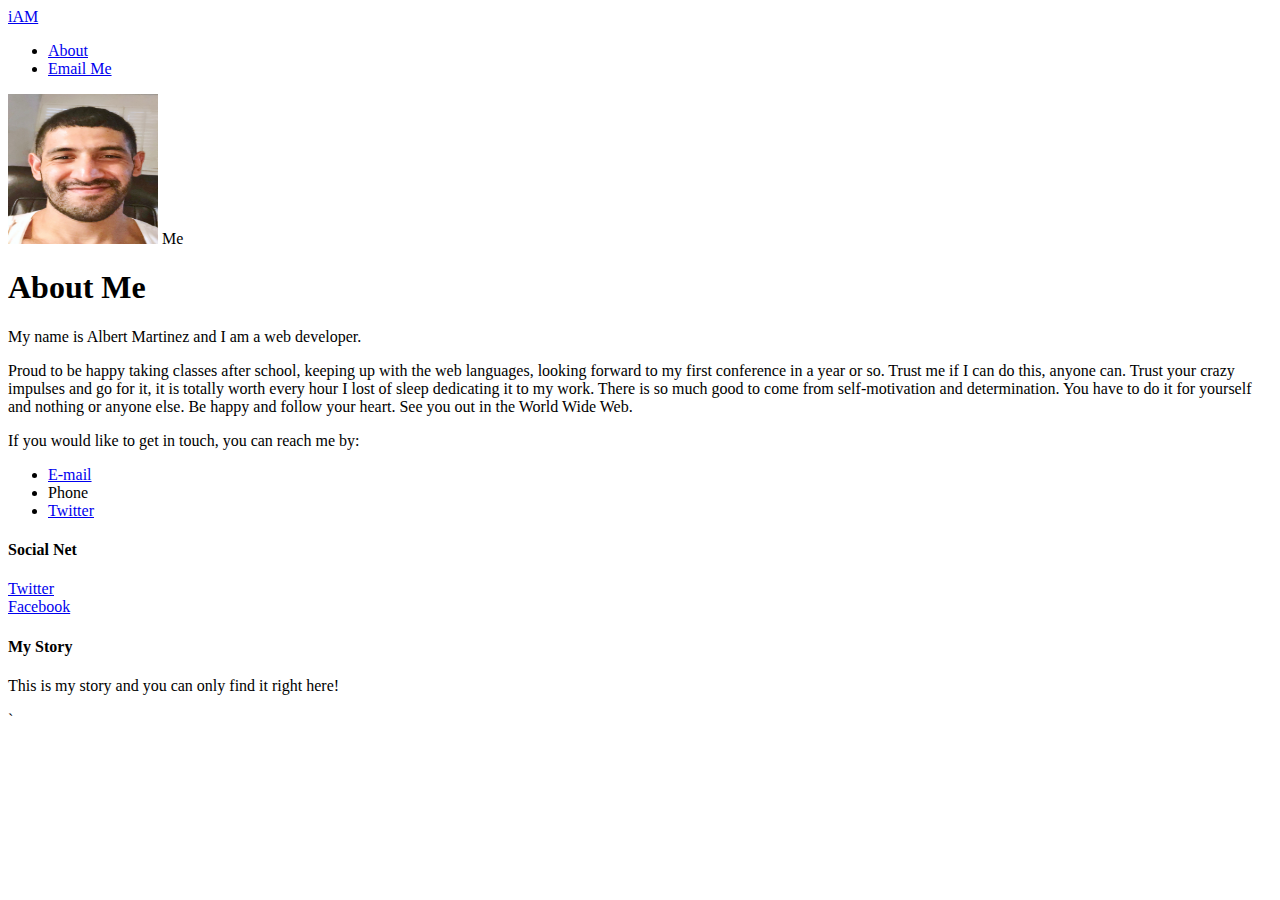
==== about.html @ 58adad13 "updated nav and blog posts" ====
<!DOCTYPE html>
<html>

<head>
    <meta charset="UTF-8">
    <meta name="viewport" content="width=device-width" />
    <title>blog-test</title>
    <link rel="stylesheet" href="main.css" />
</head>

<body>
    <!-- HEADER -->
    <header>
        <section class="content">
            <a href="index.html">iAM</a>
            <nav>
                <ul>
                    <li><a href ="about.html">About</a></li>
                    <li><a href ="mailto:albertwdd@gmail.com">Email Me</a></li>
                </ul>
            </nav>
        </section>
    </header>
    <!-- MAIN CONTENT -->
    <section title="content">
        <section class="content">
            <div class="about">
                <div class="about-author">
                    <img src="img/me.jpg" alt="lavalamp background with a white monogram overlayed on top" width="150" height="150">
                    <span>Me</span>
                </div>
                <h1 class="about-title">About Me</h1>
                <div class="about-content">
                    <p>My name is Albert Martinez and I am a web developer.</p>
                    <p>Proud to be happy taking classes after school, keeping up with the web languages, looking forward to my first conference in a year or so. Trust me if I can do this, anyone can. Trust your crazy impulses and go for it, it is totally worth every hour I lost of sleep dedicating it to my work. There is so much good to come from self-motivation and determination. You have to do it for yourself and nothing or anyone else. Be happy and follow your heart. See you out in the World Wide Web.</p>
                    <p>If you would like to get in touch, you can reach me by: </p>
                    <ul cass="contact-links">
                         <li><a href="mailto:albertwdd@gmail.com">E-mail</a></li>
                         <li><a href="telto:+17606239175"></a>Phone</li>
                         <li><a href="https://twitter.com/ialbertm">Twitter</a></li>
                     </ul>
                </div>
            </div>
        </section>
    </section>

    <!-- FOOTER -->
    <footer>
        <section class="content">
            <div class="col">
                <h4>Social Net</h4>
                <p><a href="https://twitter.com/iAlbertM">Twitter</a><br>
                    <a href="https://favebook.com/ialbertmartinez">Facebook</a></p>
            </div>
            <div class="col">
                <h4>My Story</h4>
                <p>This is my story and you can only find it right here!</P>
            </div>
        </section>
    </footer>
        <script src="main.js"></script>
</body>`

</html>
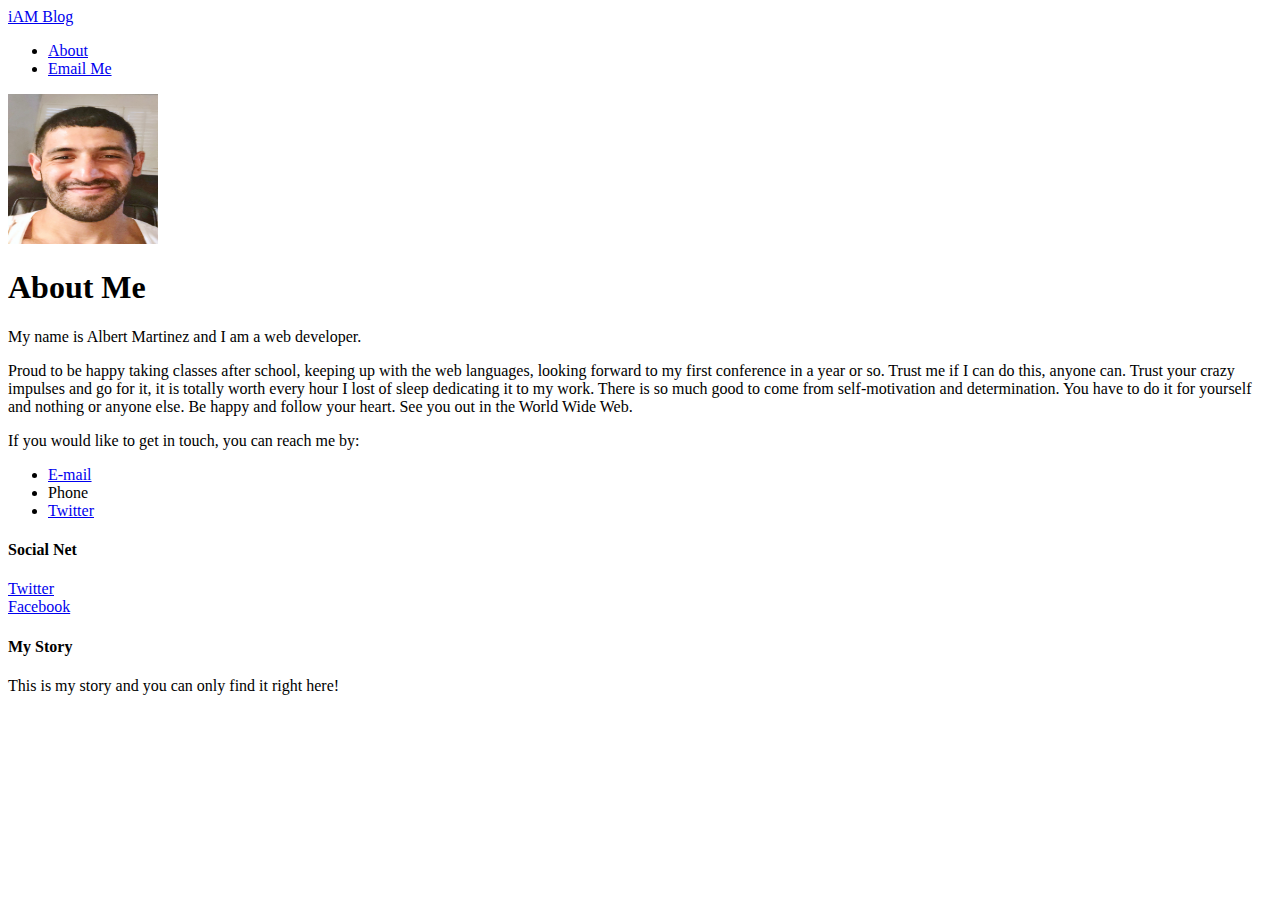
==== commit 4477c9a2: "updated links and blog posts" ====
--- a/about.html
+++ b/about.html
@@ -1,64 +1,66 @@
 <!DOCTYPE html>
 <html>
-
 <head>
-    <meta charset="UTF-8">
-    <meta name="viewport" content="width=device-width" />
-    <title>blog-test</title>
-    <link rel="stylesheet" href="main.css" />
+    <meta charset="utf-8">
+    <meta name="viewport" content="width=device-width;initial-scale=1.0" />
+    <title>My Blog by Albert Martinez</title>
+    <link rel="stylesheet" href="css/main.css" />
 </head>
 
 <body>
     <!-- HEADER -->
     <header>
-        <section class="content">
-            <a href="index.html">iAM</a>
+        <div class="content">
+            <a id="header-title" href="index.html">iAM Blog</a>
             <nav>
                 <ul>
                     <li><a href ="about.html">About</a></li>
                     <li><a href ="mailto:albertwdd@gmail.com">Email Me</a></li>
                 </ul>
             </nav>
-        </section>
+        </div>
     </header>
     <!-- MAIN CONTENT -->
     <section title="content">
-        <section class="content">
+        <div class="container">
             <div class="about">
                 <div class="about-author">
                     <img src="img/me.jpg" alt="lavalamp background with a white monogram overlayed on top" width="150" height="150">
-                    <span>Me</span>
                 </div>
                 <h1 class="about-title">About Me</h1>
                 <div class="about-content">
                     <p>My name is Albert Martinez and I am a web developer.</p>
                     <p>Proud to be happy taking classes after school, keeping up with the web languages, looking forward to my first conference in a year or so. Trust me if I can do this, anyone can. Trust your crazy impulses and go for it, it is totally worth every hour I lost of sleep dedicating it to my work. There is so much good to come from self-motivation and determination. You have to do it for yourself and nothing or anyone else. Be happy and follow your heart. See you out in the World Wide Web.</p>
                     <p>If you would like to get in touch, you can reach me by: </p>
-                    <ul cass="contact-links">
+                    <ul class="contact-links">
                          <li><a href="mailto:albertwdd@gmail.com">E-mail</a></li>
-                         <li><a href="telto:+17606239175"></a>Phone</li>
+                         <li><a href="tel:1-760-623-9175"></a>Phone</li>
                          <li><a href="https://twitter.com/ialbertm">Twitter</a></li>
                      </ul>
-                </div>
+                </div> 
+                <!-- /about-content -->
             </div>
-        </section>
+            <!-- /about -->
+        </div>
+        <!-- /container -->
     </section>
+    <!-- /content -->
 
     <!-- FOOTER -->
     <footer>
-        <section class="content">
-            <div class="col">
+        <div class="container">
+            <div class="column">
                 <h4>Social Net</h4>
-                <p><a href="https://twitter.com/iAlbertM">Twitter</a><br>
-                    <a href="https://favebook.com/ialbertmartinez">Facebook</a></p>
+                <p>
+                    <a href="https://twitter.com/iAlbertM">Twitter</a><br>
+                    <a href="https://favebook.com/ialbertmartinez">Facebook</a>
+                </p>
             </div>
-            <div class="col">
+            <div class="column">
                 <h4>My Story</h4>
-                <p>This is my story and you can only find it right here!</P>
+                <p>This is my story and you can only find it right here!</p>
             </div>
-        </section>
+        </div>
     </footer>
-        <script src="main.js"></script>
-</body>`
-
+</body>
 </html>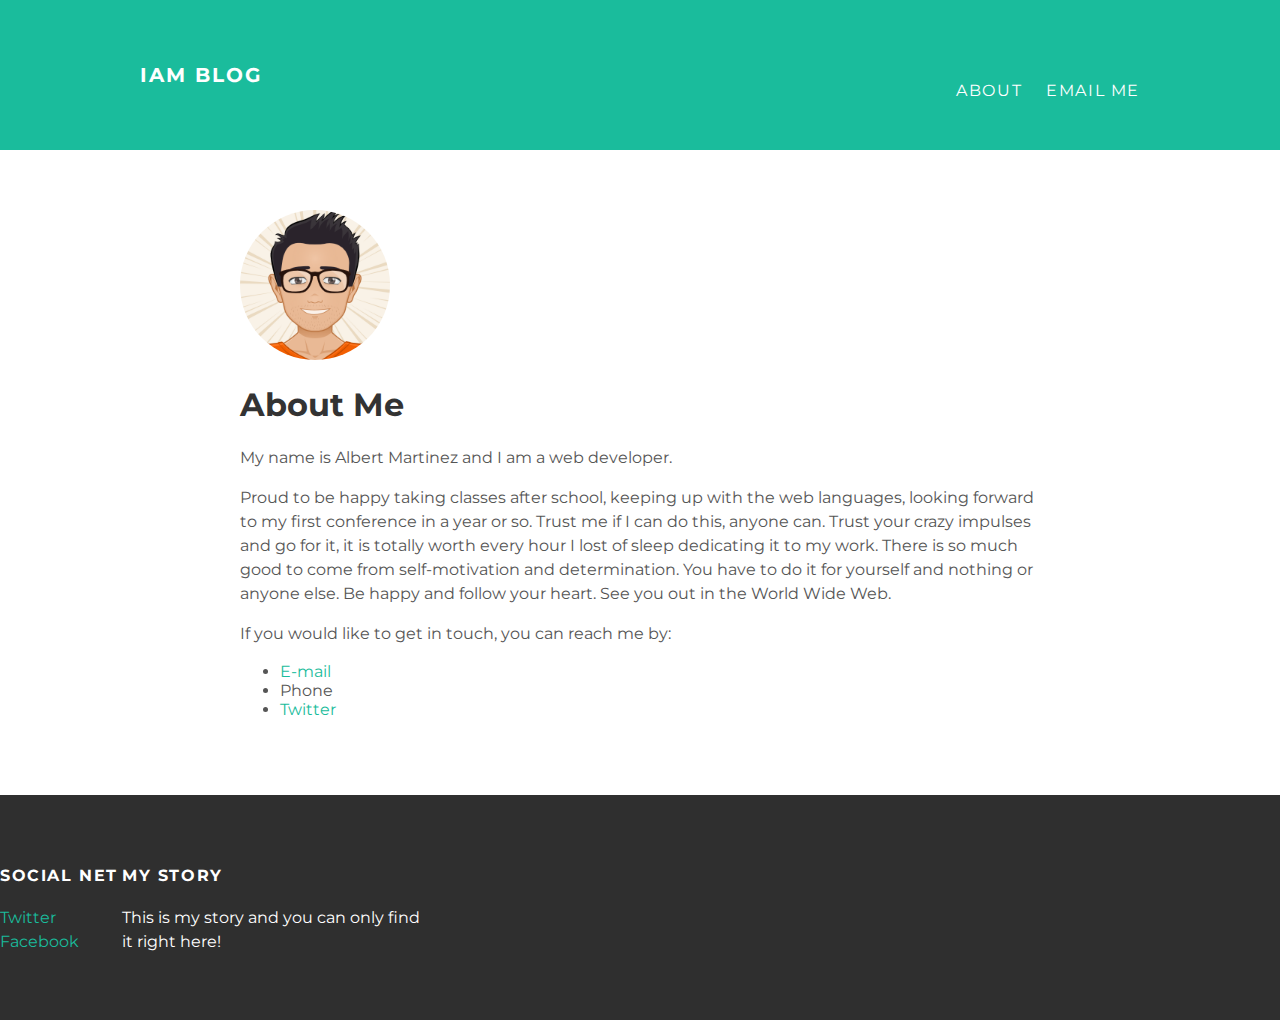
==== commit e9dae0b4: "update styling" ====
--- a/about.html
+++ b/about.html
@@ -25,7 +25,7 @@
         <div class="container">
             <div class="about">
                 <div class="about-author">
-                    <img src="img/me.jpg" alt="lavalamp background with a white monogram overlayed on top" width="150" height="150">
+                    <img src="img/myAvatar.png" alt="lavalamp background with a white monogram overlayed on top" width="150" height="150">
                 </div>
                 <h1 class="about-title">About Me</h1>
                 <div class="about-content">
--- a/css/main.css
+++ b/css/main.css
@@ -0,0 +1,168 @@
+@import url('http://fonts.googleapis.com/css?family=Montserrat:400,700);');
+
+* {
+    box-sizing: border-box;
+}
+
+body {
+    color: #555;
+    margin: 0;
+
+    font-family: 'Montserrat', sans-serif;
+ }
+
+header {
+	  width: 100%;
+    height: 150px;
+    background-color: #1abc9c;
+    line-height: 150px;
+}
+
+#header-title {
+  display: block;
+  float:  left;
+  font-size: 20px;
+  font-weight: bold;
+  /* margin-top: 0; */
+}
+
+header nav {
+	display: block;
+	float:  right;
+	margin-top: 0;
+}
+
+header nav li {
+	display: inline;
+	padding-left:  20px;
+}
+
+header > .content {
+	max-width: 1000px;
+	margin: 0 auto;
+}
+
+/* header flex-items */
+/* #header-title,
+nav,
+nav ul li {
+    flex: 1 0 auto;
+} */
+
+/* LINKS */
+a {
+	color: #1abc9c;
+	text-decoration: none;
+}
+
+a:hover {
+	color: #f6a623;
+}
+
+ header a, header a:link {
+    /* display: block; */
+    /* font-size: 1em; */
+    text-decoration: none;
+    color: white;
+    font-weight: 400;
+    text-transform: uppercase;
+    letter-spacing: 0.1em;
+}
+
+header a:hover {
+	color: #222;
+}
+
+/* -----
+ FOOTER
+----- */
+
+footer {
+	background-color: #2f2f2f;
+	padding: 50px 0;
+}
+
+.column {
+	max-width:  300px;
+	display: inline-block;
+	vertical-align: top;
+}
+
+footer h4 {
+	color: white;
+	text-transform: uppercase;
+	letter-spacing: 0.1em;
+}
+
+footer p {
+	color:  white;
+}
+
+footer a[href~="twitter"] {
+	background: url('img/icons/icon-twitter.png') no-repeat;
+	background-size: contain;
+}
+
+footer a[href~="twitter"]:hover {
+	opacity: 0.5;
+}
+
+/* -----
+ POST
+----- */
+
+.post, .about {
+	max-width: 800px;
+	margin: 0 auto;
+	padding:  60px 0;
+}
+
+#content >div> .post:even  { background: gold; }
+/* #content >.container>.post { background: white; } */
+
+img {
+  border-radius: 100px;
+}
+.post-author img {
+	width: 50px;
+	height: 50px;
+	vertical-align: middle;
+}
+
+.post-author span {
+	margin-left: 16px;
+}
+
+.post-date {
+	color: #d2d2d2;
+
+	font-size: 14px;
+	font-weight: bold;
+	text-transform: uppercase;
+	letter-spacing: 0.1em;
+}
+h1,h2,h3,h4 {
+	color: #333;
+}
+	
+p {
+	line-height: 1.5;
+}
+
+
+/* Medium screens */
+/* @media all and (max-width: 800px) {
+    header nav ul {
+        When on medium sized screens, we center it by evenly distributing empty space around items
+        justify-content: space-around;
+        flex-flow: row wrap;
+    }
+} */
+
+/* Small screens */
+/* @media all and (max-width: 500px) {
+    header nav ul {
+        On small screens, we are no longer using row direction but column
+        flex-direction: column;
+    }
+} */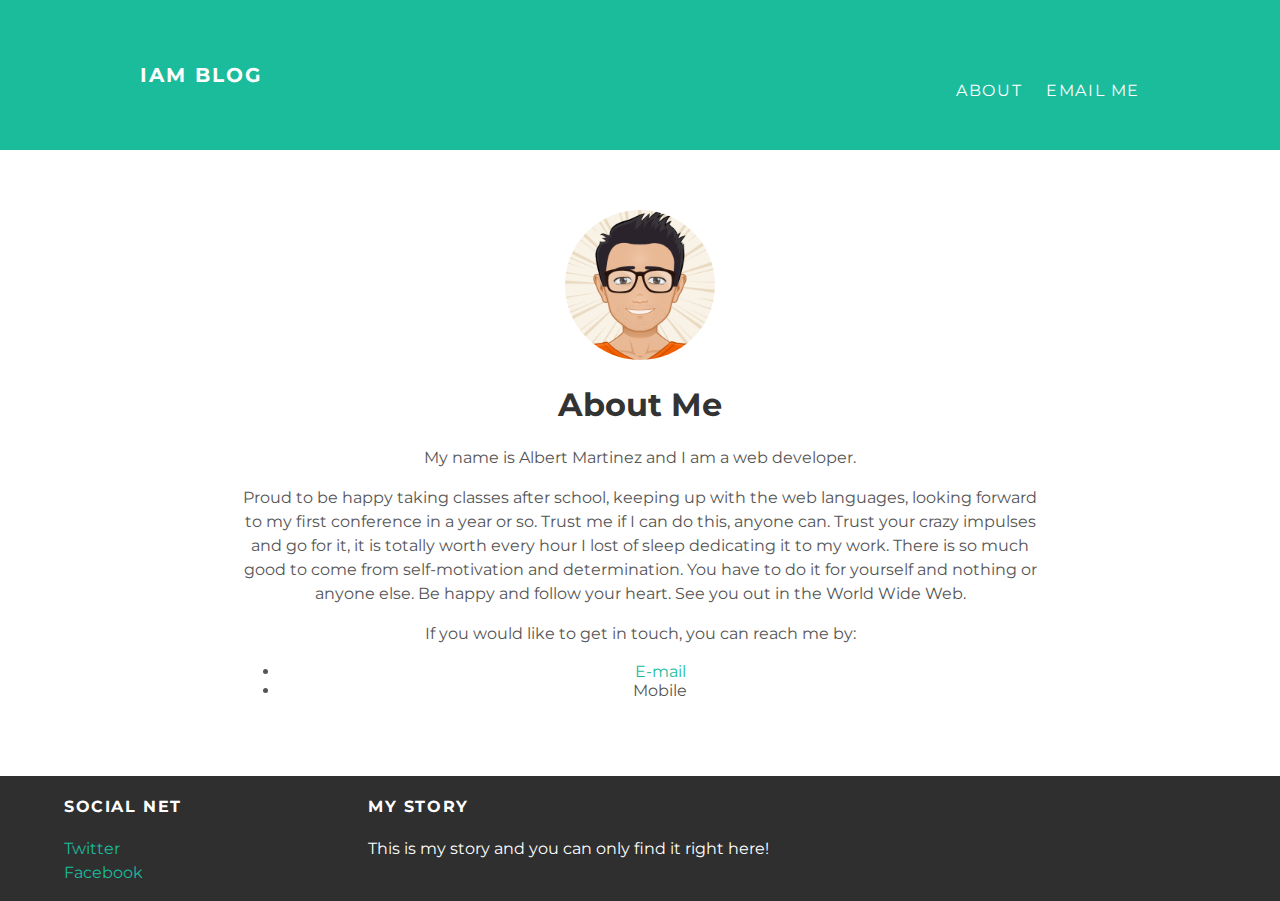
==== commit ae7feca2: "add finishing touches for style" ====
--- a/about.html
+++ b/about.html
@@ -34,8 +34,7 @@
                     <p>If you would like to get in touch, you can reach me by: </p>
                     <ul class="contact-links">
                          <li><a href="mailto:albertwdd@gmail.com">E-mail</a></li>
-                         <li><a href="tel:1-760-623-9175"></a>Phone</li>
-                         <li><a href="https://twitter.com/ialbertm">Twitter</a></li>
+                         <li><a href="tel:1-760-623-9175"></a>Mobile</li>
                      </ul>
                 </div> 
                 <!-- /about-content -->
--- a/css/main.css
+++ b/css/main.css
@@ -7,7 +7,6 @@
 body {
     color: #555;
     margin: 0;
-
     font-family: 'Montserrat', sans-serif;
  }
 
@@ -42,13 +41,6 @@
 	margin: 0 auto;
 }
 
-/* header flex-items */
-/* #header-title,
-nav,
-nav ul li {
-    flex: 1 0 auto;
-} */
-
 /* LINKS */
 a {
 	color: #1abc9c;
@@ -79,11 +71,12 @@
 
 footer {
 	background-color: #2f2f2f;
-	padding: 50px 0;
+  width: 100%;
+	padding: 0 5%;
 }
 
 .column {
-	max-width:  300px;
+	min-width:  300px;
 	display: inline-block;
 	vertical-align: top;
 }
@@ -96,16 +89,9 @@
 
 footer p {
 	color:  white;
+  font-weight: 400;
 }
 
-footer a[href~="twitter"] {
-	background: url('img/icons/icon-twitter.png') no-repeat;
-	background-size: contain;
-}
-
-footer a[href~="twitter"]:hover {
-	opacity: 0.5;
-}
 
 /* -----
  POST
@@ -114,15 +100,21 @@
 .post, .about {
 	max-width: 800px;
 	margin: 0 auto;
-	padding:  60px 0;
+	padding: 60px 0;
 }
 
-#content >div> .post:even  { background: gold; }
-/* #content >.container>.post { background: white; } */
+.post-container:nth-child(even) {
+  background-color: #f2f2f2;
+}
 
-img {
-  border-radius: 100px;
+.about {
+  text-align:  center;
 }
+
+.post img, .about img {
+  border-radius: 50%;
+}
+
 .post-author img {
 	width: 50px;
 	height: 50px;
